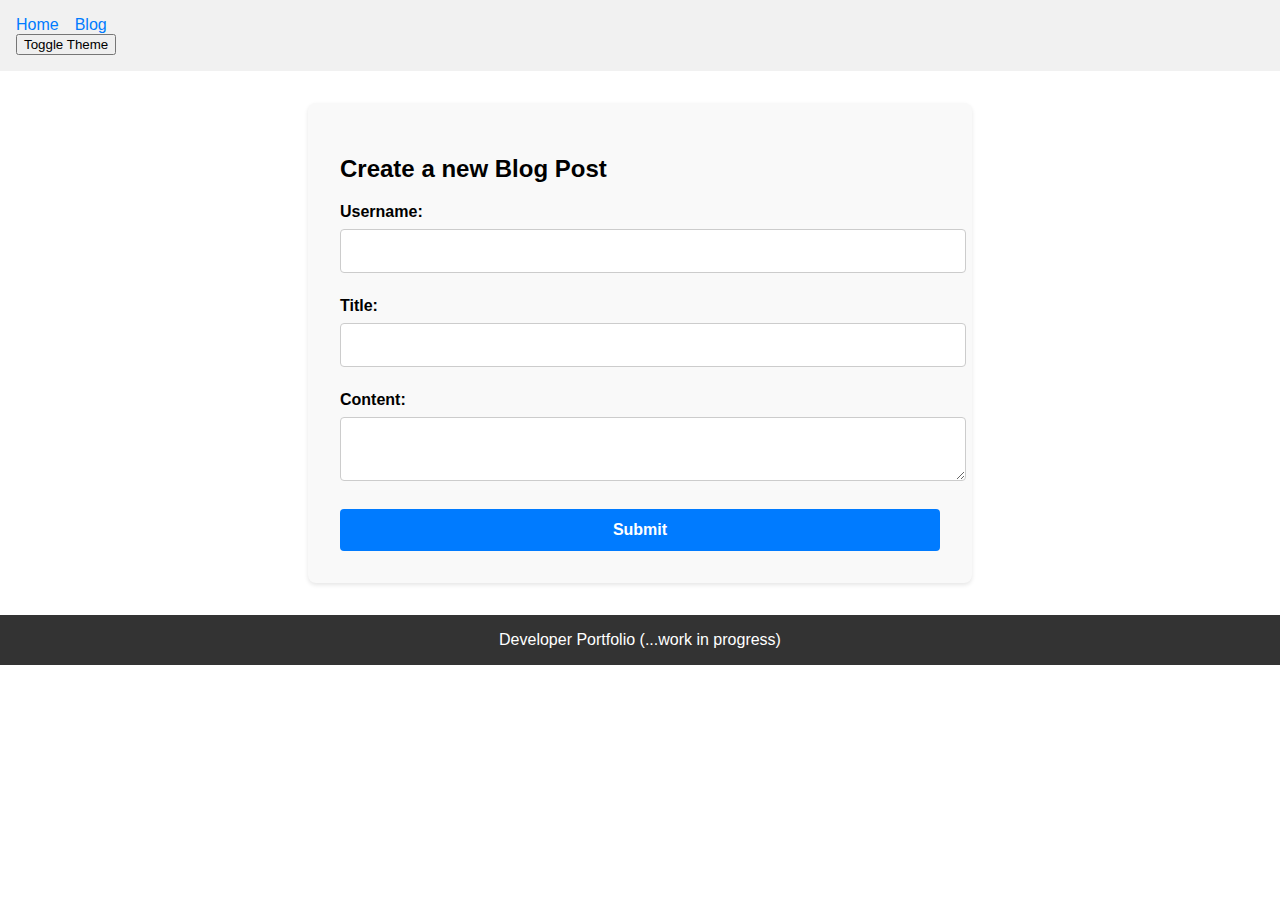
==== index.html @ 19a27f8f "added files" ====
<!DOCTYPE html>
<html lang="en">
<head>
  <meta charset="UTF-8">
  <meta name="viewport" content="width=device-width, initial-scale=1.0">
  <title>My Blog</title>
  <link rel="stylesheet" href="assets/css/style.css">
  <link rel="stylesheet" href="assets/css/form.css">
</head>
<body>
  <header>
    <nav>
      <ul>
        <li><a href="index.html">Home</a></li>
        <li><a href="blog.html">Blog</a></li>
      </ul>
      <button id="toggleTheme">Toggle Theme</button>
    </nav>
  </header>

  <main>
    <section id="blogForm">
      <h2>Create a new Blog Post</h2>
      <form id="blogPostForm">
        <div class="form-group">
          <label for="username">Username:</label>
          <input type="text" id="username" name="username" required>
        </div>
        <div class="form-group">
          <label for="title">Title:</label>
          <input type="text" id="title" name="title" required>
        </div>
        <div class="form-group">
          <label for="content">Content:</label>
          <textarea id="content" name="content" required></textarea>
        </div>
        <button type="submit">Submit</button>
      </form>
    </section>
  </main>

  <footer>
    <a href="https://example.com/developer-portfolio">Developer Portfolio (...work in progress)</a>
  </footer>

  <script src="assets/js/form.js"></script>
  <script src="assets/js/logic.js"></script>
</body>
</html>
---- assets/css/style.css ----
/* Global styles */
body {
  font-family: Arial, sans-serif;
  margin: 0;
  padding: 0;
  transition: background-color 0.3s, color 0.3s;
}

a {
  color: #007bff;
  text-decoration: none;
}

/* Header and navigation styles */
header {
  background-color: #f1f1f1;
  padding: 1rem;
  display: flex;
  justify-content: space-between;
  align-items: center;
}

nav ul {
  list-style-type: none;
  margin: 0;
  padding: 0;
  display: flex;
}

nav li {
  margin-right: 1rem;
}

/* Footer styles */
footer {
  background-color: #333;
  color: #fff;
  padding: 1rem;
  text-align: center;
}

footer a {
  color: #fff;
}

/* Light/dark mode styles */
body.dark-mode {
  background-color: #1a1a1a;
  color: #000000;
}

.dark-mode a {
  color: #4dabf7;
}
---- assets/css/form.css ----
/* Form container styles */
#blogForm {
    max-width: 600px;
    margin: 2rem auto;
    padding: 2rem;
    background-color: #f9f9f9;
    border-radius: 8px;
    box-shadow: 0 2px 4px rgba(0, 0, 0, 0.1);
  }
  
  /* Form element styles */
  .form-group {
    margin-bottom: 1.5rem;
  }
  
  label {
    display: block;
    font-weight: bold;
    margin-bottom: 0.5rem;
  }
  
  input,
  textarea {
    width: 100%;
    padding: 0.75rem;
    font-size: 1rem;
    border: 1px solid #ccc;
    border-radius: 4px;
  }
  
  textarea {
    resize: vertical;
  }
  
  button[type="submit"] {
    display: block;
    width: 100%;
    padding: 0.75rem;
    font-size: 1rem;
    font-weight: bold;
    color: #fff;
    background-color: #007bff;
    border: none;
    border-radius: 4px;
    cursor: pointer;
  }
  
  button[type="submit"]:hover {
    background-color: #0056b3;
  }
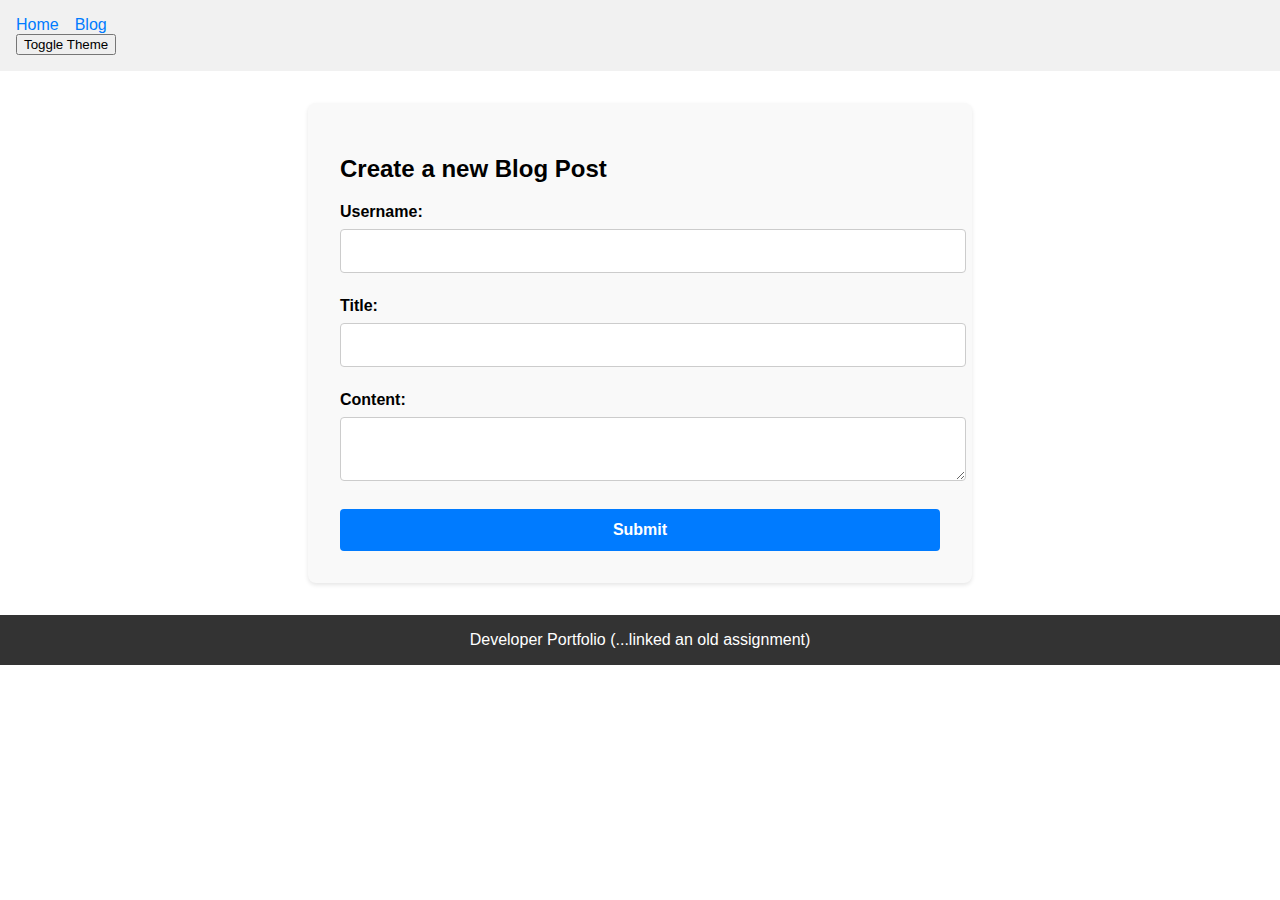
==== commit deaf89d6: "fixed link" ====
--- a/index.html
+++ b/index.html
@@ -40,7 +40,7 @@
   </main>
 
   <footer>
-    <a href="https://example.com/developer-portfolio">Developer Portfolio (...work in progress)</a>
+    <a href=" https://ash53rd.github.io/employee-tracker/">Developer Portfolio (...linked an old assignment)</a>
   </footer>
 
   <script src="assets/js/form.js"></script>
--- a/assets/css/style.css
+++ b/assets/css/style.css
@@ -51,4 +51,5 @@
 
 .dark-mode a {
   color: #4dabf7;
-}+}
+
